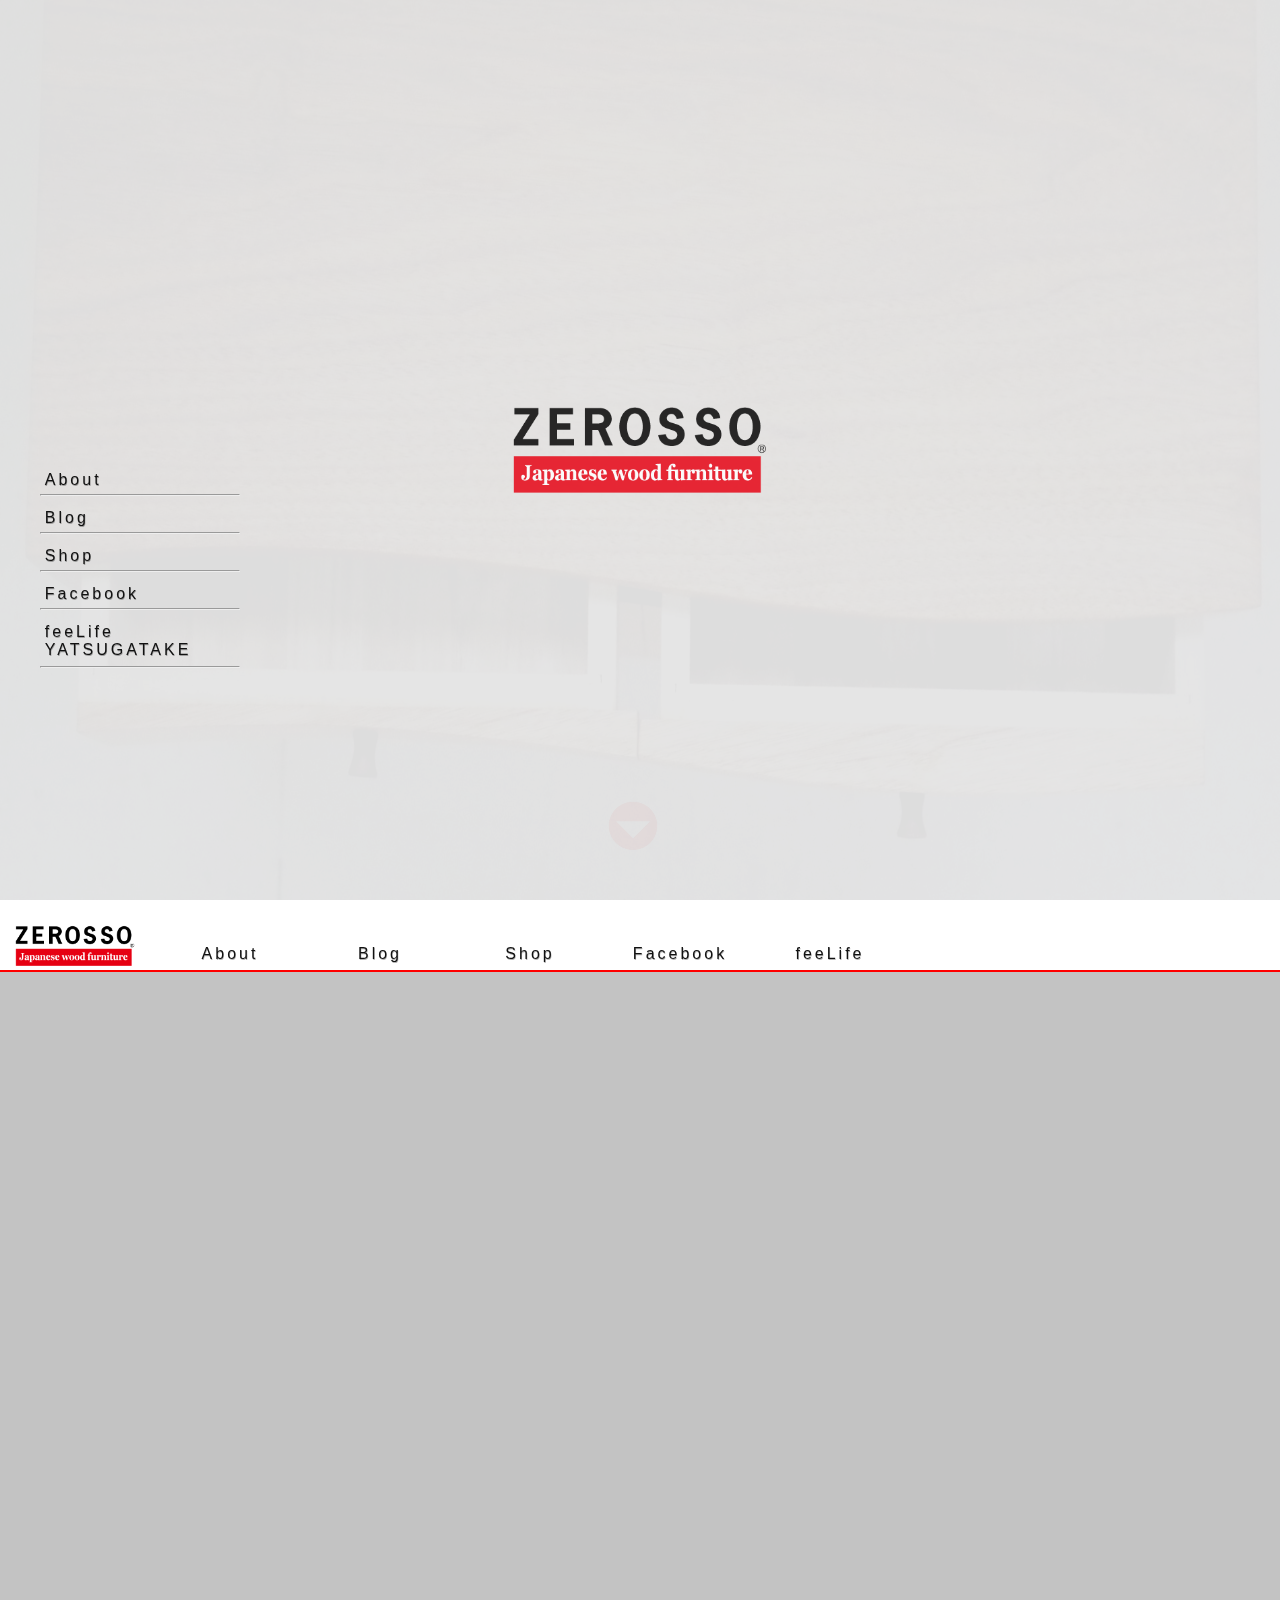
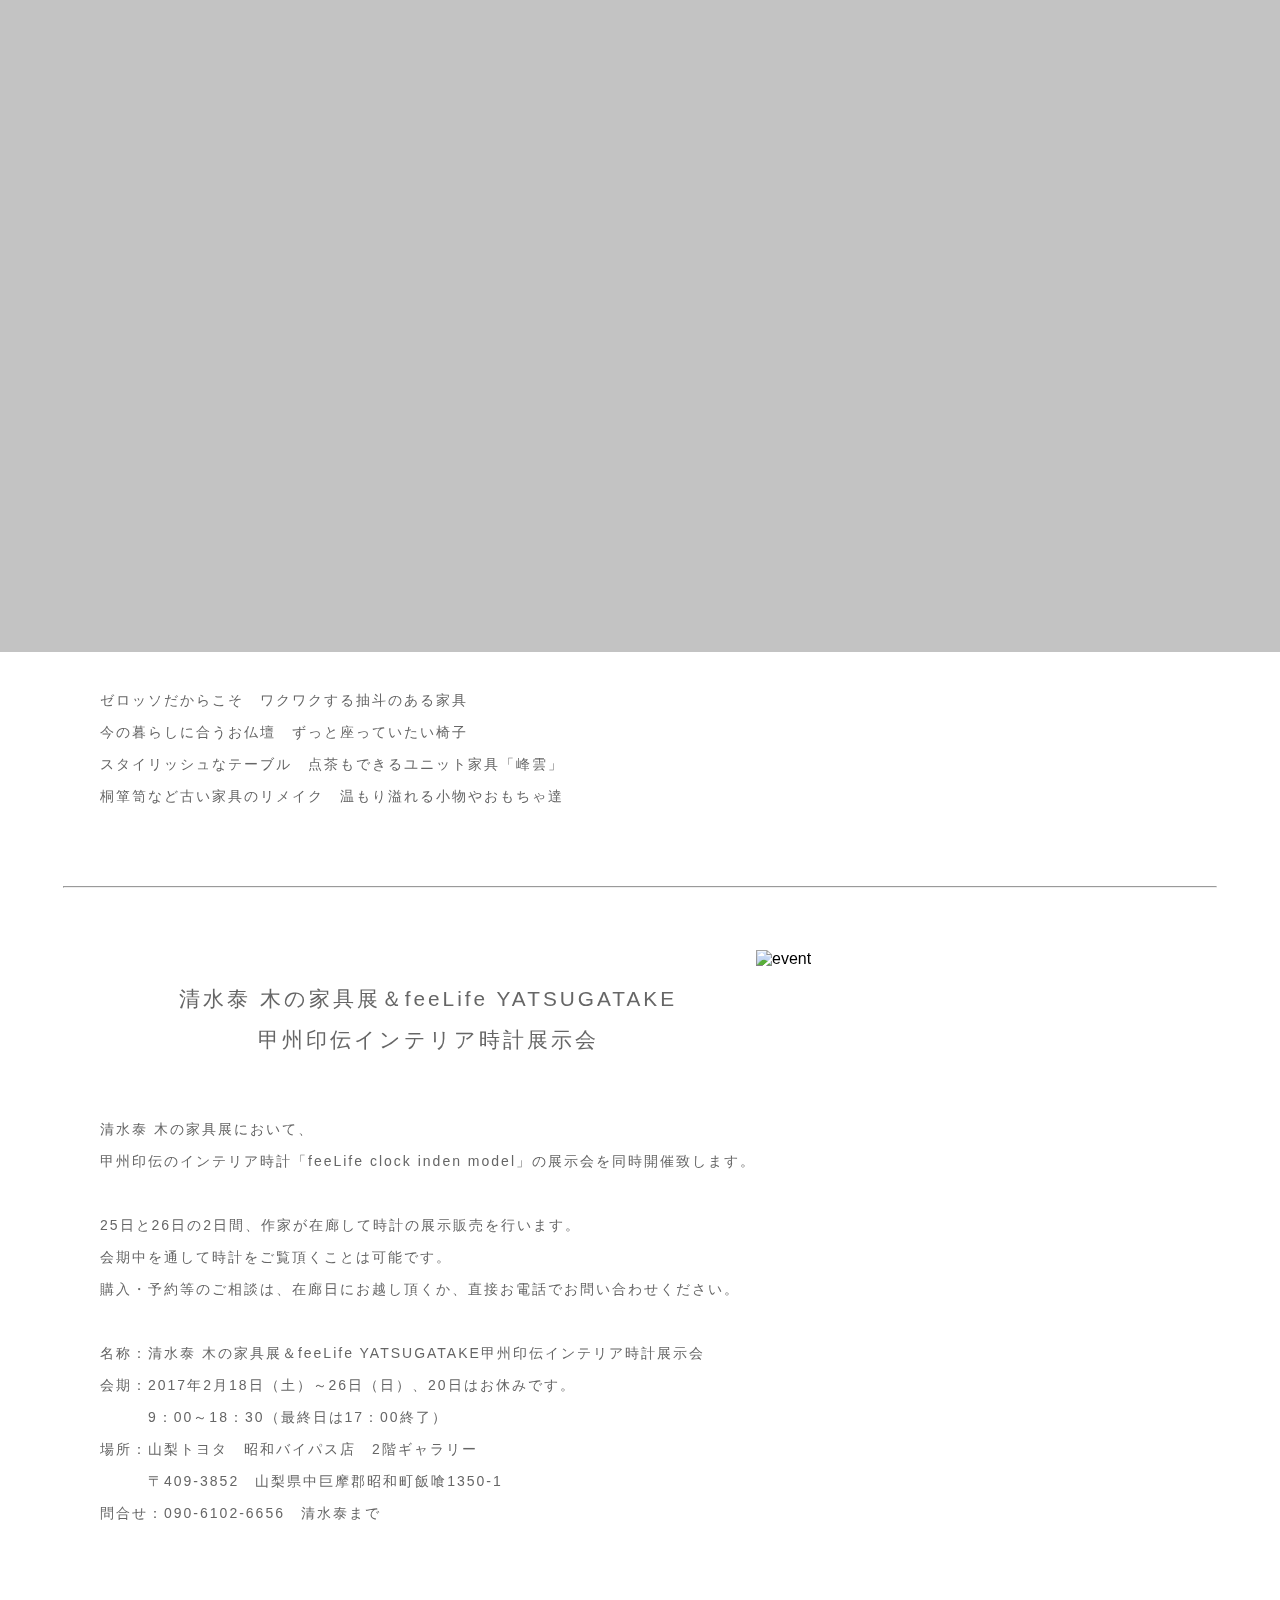
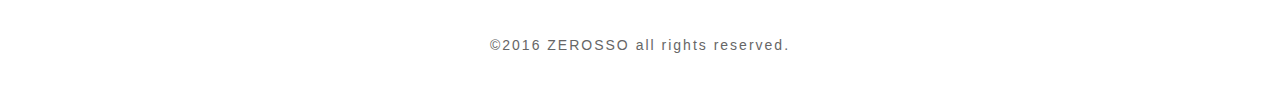
==== index_test.html @ fc225043 "new projects zerosso" ====
<!DOCTYPE html>
<html lang="ja">
<head>
  <meta charset="utf-8">
  <meta name="viewport" content="width=device-width,initial-scale=1" />
  <meta name="Keywords" content="ゼロッソ,ZEROSSO,zerosso,清水泰,お仏壇,時計,抽斗,お茶,八ヶ岳,長野県,家具,引き出し,ファニチャー,Furniture,木製,ウッド,ハンドメイド,オリジナル,1点物,特注家具" />
  <meta name="description" content="ZEROSSO Japanese Wood Furniture" />
  <title>ZEROSSO Japanese Wood Furniture</title>

  <!--[if lt IE 9] IE CSS3対応用 -->
  <script src="http://css3-mediaqueries-js.googlecode.com/svn/trunk/css3-mediaqueries.js"></script>
  <!--[endif]-->
  <link rel="stylesheet" type="text/css" href="http://yui.yahooapis.com/3.6.0/build/cssreset-min.css" />
  <link rel="stylesheet" type="text/css" href="./css/style.css" />
  <link rel="stylesheet" type="text/css" href="./css/animate.css" />
</head>

<body>
  <header>
    <ul class="top-menu">
      <li><a class="menu-item" href="#.about">About</a></li>
<hr />
      <li><a class="menu-item" href="http://yasushi-furniture.seesaa.net/">Blog</a></li>
<hr />
      <li><a class="menu-item" href="https://zerosso.thebase.in/">Shop</a></li>
<hr />
      <li><a class="menu-item" href="https://www.facebook.com/Zerosso/">Facebook</a></li>
<hr />
      <li style="height: 40px;"><a class="menu-item" href="http://www.feelife.net/">feeLife<br />YATSUGATAKE</a></li>
<hr />
    </ul>
  </header>

  <main>
    <div class="fixed-bg bg-top">
      <img data-original="./img/img-logo-zerosso.png" alt="zerosso logo" class="top-logo short-lazy" />
      <img data-original="./img/img-top-2.jpg" alt="Top Image" class="top-img super-lazy" />
    </div>
    <div class="arrow-down">
      <a href="#.about"><img data-original="./img/arrow-down.png" alt="下へ" class="super-lazy"></a>
    </div>

    <div id="fixedBox" class="nav">
      <img src="./img/img-logo-zerosso.png" alt="zerossologo" class="fixed-menu-logo" />
      <ul class="fixed-menu">
        <li><a class="menu-item" href="#.about">About</a></li>
        <li><a class="menu-item" href="http://yasushi-furniture.seesaa.net/">Blog</a></li>
        <li><a class="menu-item" href="https://zerosso.thebase.in/">Shop</a></li>
        <li><a class="menu-item" href="https://www.facebook.com/Zerosso/">Facebook</a></li>
        <li><a class="menu-item" href="http://www.feelife.net/">feeLife</a></li>
      </ul>
    </div>

    <div class="about">
      <img data-original="./img/img-yatsugatake.jpg"  width="100%" alt="yatsugatake" class="lazy">
      <div class="contents">
        <p>ゼロッソだからこそ　ワクワクする抽斗のある家具</p>
        <p>今の暮らしに合うお仏壇　ずっと座っていたい椅子</p>
        <p>スタイリッシュなテーブル　点茶もできるユニット家具「峰雲」</p>
        <p>桐箪笥など古い家具のリメイク　温もり溢れる小物やおもちゃ達</p>
      </div>
      <hr style="width: 90%;" />
      <div class="flex_two">
        <div class="news_left">
          <h4>清水泰 木の家具展＆feeLife YATSUGATAKE<br />甲州印伝インテリア時計展示会</h4>
          <br />
          <p>清水泰 木の家具展において、</p>
          <p>甲州印伝のインテリア時計「feeLife clock inden model」の展示会を同時開催致します。</p>
          <br />
          <p>25日と26日の2日間、作家が在廊して時計の展示販売を行います。</p>
          <p>会期中を通して時計をご覧頂くことは可能です。</p>
          <p>購入・予約等のご相談は、在廊日にお越し頂くか、直接お電話でお問い合わせください。</p>
          <br />
          <p>名称：清水泰 木の家具展＆feeLife YATSUGATAKE甲州印伝インテリア時計展示会</p>
          <p>会期：2017年2月18日（土）～26日（日）、20日はお休みです。</p>
          <p>　　　9：00～18：30（最終日は17：00終了）</p>
          <p>場所：山梨トヨタ　昭和バイパス店　2階ギャラリー</p>
          <p>　　　〒409-3852　山梨県中巨摩郡昭和町飯喰1350-1</p>
          <p>問合せ：090-6102-6656　清水泰まで</p>
        </div>
        <div class="news_right">
          <img src="./img/img-news_170218_2.jpg" alt="event">
        </div>
      </div>
    </div>

    <div class="">
    </div>

    <footer>
      <p class="footer">&copy;2016 ZEROSSO all rights reserved.</p>
    </footer>

  </main>

  <script type="text/javascript" src="./js/jquery-1.11.3.min.js"></script>
  <script type="text/javascript" src="./js/jquery-2.1.4.min.js"></script>
  <script type="text/javascript" src="./js/jquery.lazyload.min.js"></script>
  <script type="text/javascript" src="./js/jquery.lettering.js"></script>
  <script type="text/javascript" src="./js/jquery.textillate.js"></script>
  <script type="text/javascript" src="./js/jquery.arbitrary-anchor.js"></script>
  <script type="text/javascript" src="./js/iscroll.js"></script>
  <script>
  $(function(){
     // #で始まるアンカーをクリックした場合に処理
     $('a[href^=#]').click(function() {
        // スクロールの速度
        var speed = 1000; // ミリ秒
        // アンカーの値取得
        var href= $(this).attr("href");
        // 移動先を取得
        var target = $(href == "#" || href == "" ? 'html' : href);
        // 移動先を数値で取得
        var position = target.offset().top;
        // スムーススクロール
        $('body,html').animate({scrollTop:position}, speed, 'swing');
        return false;
     });
  });
  </script>
  <script>
    $( function() {
    	$( 'img.short-lazy' ).lazyload( {
        threshold: 0,			// 0pxの距離まで近づいたら表示する
  	    effect: "fadeIn",		// じわじわっと表示させる
        effect_speed: 1000 ,		// 1秒かけて表示させる
      });
    });
  </script>
  <script>
    $( function() {
    	$( 'img.lazy' ).lazyload( {
        threshold: 0,			// 0pxの距離まで近づいたら表示する
  	    effect: "fadeIn",		// じわじわっと表示させる
        effect_speed: 2500 ,		// 2.5秒かけて表示させる
      });
    });
  </script>
  <script>
    $( function() {
      $( 'img.super-lazy' ).lazyload( {
        threshold: 0,			// 0pxの距離まで近づいたら表示する
        effect: "fadeIn",		// じわじわっと表示させる
        effect_speed: 6000 ,		// 6秒かけて表示させる
      });
    });
  </script>
  <script>
    $( function() {
      $( 'img.hyper-lazy' ).lazyload( {
        threshold: 0,			// 0pxの距離まで近づいたら表示する
        effect: "fadeIn",		// じわじわっと表示させる
        effect_speed: 10000 ,		// 10秒かけて表示させる
      });
    });
  </script>
  <script>
    if(!navigator.userAgent.match(/(iPhone|iPad|iPod|Android)/)) {
      //ここに書いた処理はスマホ閲覧時は無効となる
      $(function(){
        $('a img').hover(function(){
          $(this).attr('src', $(this).attr('src').replace('_off', '_on'));
            }, function(){
            if (!$(this).hasClass('currentPage')) {
              $(this).attr('src', $(this).attr('src').replace('_on', '_off'));
            }
        });
      });
    }
  </script>
  <script>
    var linkTouchStart = function(){
        thisAnchor = $(this);
        touchPos = thisAnchor.offset().top;
        //タッチした瞬間のa要素の、上からの位置を取得。
        moveCheck = function(){
            nowPos = thisAnchor.offset().top;
            if(touchPos == nowPos){
                thisAnchor.addClass("hover");
                //タッチした瞬間と0.1秒後のa要素の位置が変わっていなければ hover クラスを追加。
                //リストなどでa要素が並んでいるときに、スクロールのためにタッチした部分にまでhover効果がついてしまうのを防止している。
            }
        }
        setTimeout(moveCheck,100);
        //0.1秒後にmoveCheck()を実行。
    }
    var linkTouchEnd = function(){
        thisAnchor = $(this);
        hoverRemove = function(){
            thisAnchor.removeClass("hover");
        }
        setTimeout(hoverRemove,500);
        //0.5秒後にhoverRemove()を実行。
        //指を離した瞬間にhover効果を切るよりも、要素が変化した手応えを表現できる。
    }
    /* タッチイベントで上記の関数を呼び出す */
    $(document).on('touchstart','a',linkTouchStart);
    //a要素をタッチ、もしくはマウスクリックしたらlinkTouchStart()を実行。
    $(document).on('touchend','a',linkTouchEnd);
    //a要素から指を離す、もしくはクリックを終えたらlinkTouchEnd()を実行。
  </script>
  <script>
    $(function () {
      $('.textFadeIn').textillate({
        // ループのオンオフ、falseの場合、outは発動しない
        loop: false,

        // テキストが置き換えられるまでの表示時間
        minDisplayTime: 100,

        // 遅延時間
        initialDelay: 800,

        // アニメーションが自動的にスタートするかどうか
        autoStart: true,

        // フェードインのエフェクトの詳細設定
        in: {
          // エフェクトの名前（animate.cssをご参照下さい）
          effect: 'fadeInDown',

          // 遅延時間の指数
          delayScale: 1.5,

          // 文字ごとの遅延時間
          delay: 300,

          // trueにすることでアニメーションをすべての文字に同時に適用される
          sync: false,

          // trueにすることで文字を順番にではなく、ランダムに入ってくるようにする
          // (注：syncがtrueの場合は無効になる)
          shuffle: false,
        },
      });
    })
  </script>
  <script>
    $(function () {
      $('.textFadeIn2').textillate({
        // ループのオンオフ、falseの場合、outは発動しない
        loop: false,

        // テキストが置き換えられるまでの表示時間
        minDisplayTime: 100,

        // 遅延時間
        initialDelay: 800,

        // アニメーションが自動的にスタートするかどうか
        autoStart: true,

        // フェードインのエフェクトの詳細設定
        in: {
          // エフェクトの名前（animate.cssをご参照下さい）
          effect: 'fadeInDown',

          // 遅延時間の指数
          delayScale: 1.5,

          // 文字ごとの遅延時間
          delay: 300,

          // trueにすることでアニメーションをすべての文字に同時に適用される
          sync: true,

          // trueにすることで文字を順番にではなく、ランダムに入ってくるようにする
          // (注：syncがtrueの場合は無効になる)
          shuffle: false,
        },
      });
    })
  </script>
  <script>
    jQuery(function($) {
      var nav = $('#fixedBox'),
      offset = nav.offset();
      $(window) .scroll(function () {
        if($ (window) .scrollTop() > offset.top) {
          nav.addClass('fixed');
        }
        else {
          nav.removeClass('fixed');
        }
      });
    });
  </script>

</body>
</html>
---- css/style.css ----
html, body, main {
  width: 100%;
  height: 100%;
  margin: 0 auto;
}

/*************** フォント ***************/
@font-face {

}

body {
  font-family: Helvetica,'Meiryo UI','Meiryo','Hiragino Maru Gothic Pro',verdana,arial,sans-serif;
}

/*************** 文字 ***************/
h1 {
  color: #666;
  font-size: 12em;
  font-weight: lighter;
  margin: 0 auto;
  text-align: center;
  text-shadow: 3px 3px 4px rgba(0, 0, 0, 0.3);
}

h2 {
  color: #666;
  font-size: 2em;
  font-weight: lighter;
  letter-spacing: 0.3em;
  margin: 0 auto 50px;
  text-align: center;
  text-shadow: 2px 2px 3px rgba(0, 0, 0, 0.3);
}

h3 {
  color: #444;
  font-size: 1.1em;
  font-weight: lighter;
  letter-spacing: 2px;
  line-height: 2em;
  margin: 0;
}

h4 {
  color: #666;
  font-size: 1.3em;
  font-weight: lighter;
  letter-spacing: 3px;
  line-height: 200%;
  text-align: center;
}

h5 {
  color: #444;
  font-size: 14px;
  font-weight: lighter;
  letter-spacing: 2px;
  line-height: 1.2em;
}

p {
  color: #666;
  font-size: 14px;
  letter-spacing: 2px;
}

a {
  color: rgba(255, 0, 0, 0.7);
  display: inline-block;
  letter-spacing: 3px;
  text-shadow: .5px .5px .5px rgba(0, 0, 0, 0.3);
  text-decoration: none;
  -webkit-transition: 0.5s;
  -moz-transition: 0.5s;
  -o-transition: 0.5s;
  -ms-transition: 0.5s;
  transition: 0.5s;
}

img {
  width: 100%;
}

.line {
  width: 92%;
}


/* スクリーンワイド 768px以下 iPad等 */
/* スクリーンワイド 480px以下 iPhoneランドスケープ 等 */
@media screen and (max-width: 768px) {
  a:hover {
    filter:alpha(opacity=80);
    opacity:0.8;
  }

  a:hoverRemove {
    filter:alpha(opacity=100);
    opacity:1;
  }

}

/* スクリーンワイド 768px以下 iPad等 */
@media screen and (max-width: 768px) {
  h1 {
    font-size: 4em;
  }

  h2,
  h3 {
    font-size: 12px;
  }

  h4 {
    font-size: 16px;
  }

  h5,
  p {
    font-size: 9px;
  }
}

/* スクリーンワイド 480px以下 iPhoneランドスケープ 等 */
@media screen and (max-width: 480px) {
  h1 {
    font-size: 4em;
  }

  h2,
  h3 {
    font-size: 1em;
    letter-spacing: 0;
  }

  h4 {
    font-size: 16px;
  }

  h5,
  p {
    font-size: 12px;
    letter-spacing: 1px;
  }
}

.clear {
  clear: both;
}

/************ 固定背景 ************/
.fixed-bg {
  background-size: cover;
  background-attachment: fixed;
  background-repeat: no-repeat;
  background-position: center center;
  min-height: 100%;
  max-width: 100%;
  margin-bottom: 20px;
}

.fixed-bg.bg-top {
  background-color: rgba(0,0,0,0.1);
/*
  background-image: url('../img/img-top-1.jpg');
*/
  color: #000000;
}

.fixed-bg_smp {
  display: none;
}

.top-img {
  min-height: 100%;
  max-width: 100%;
  position: absolute;
  top: 0;
  left: 0;
  z-index: -1;
}

.top-logo {
  width: 20%;
  position: absolute;
  top: 45%;
  left: 40%;
  right: 40%;
  bottom: 45%;
}

/*************** メニュー ***************/
.top-menu {
  width: 200px;
  list-style: none;
  position: absolute;
  top: 50%;
  left: 0;
}

.top-menu li {
  width: 100%;
  height: 20px;
  margin: 0;
}

.top-menu a {
  background-image: linear-gradient(to right, rgba(0, 0, 0, 0.0) 50%, rgba(255, 0, 0, 0.7) 50%);
  background-position: 0 0;
  background-size: 200% auto;
  color: #111;
  transition: .3s;
  padding: .3em;
}

.top-menu a:hover {
  color: #fff;
  background-position: -100% 0;
  width: 190px;
}

.nav {
  width: 100%;
  height: 50px;
  background-color: rgba(255, 255, 255, 0.8);
  border-bottom: solid 2px red;
  margin: 0;
}

.fixed {
  position: fixed;
  top: 0;
  width: 100%;
  z-index: 10000;
}

.fixed-menu {
  width: 100%;
  list-style: none;
  margin: 0;
}

.fixed-menu li {
  width: 150px;
  float: left;
  text-align: center;
  padding: 25px 0 0 0;
}

.fixed-menu a {
  color: #111;
}

.fixed-menu-logo {
  width: 120px;
  float: left;
  padding: 5px 0 0 15px;
  margin-right: 20px;
}

@keyframes vertical {
    0% { transform: translatey( -20px); }
  100% { transform: translatey( 0px); }
}

.arrow-down {
  width: 50px;
  animation: vertical 0.8s ease-in-out infinite alternate;
  position: absolute;
  bottom: 5%;
  left: 47.5%;
  right: 47.5%;
}

.arrow-down img {
  width: 100%;
}

/* スクリーンワイド 768px以下 */
@media screen and (max-width: 768px) {
  .fixed-bg {
    display: none;
  }

  .fixed-bg_smp {
    display: block;
    background-size: cover;
    background-attachment: fixed;
    background-repeat: no-repeat;
    background-position: center center;
    min-height: 100%;
    max-width: 100%;
  }

  .top-menu {
    width: 50%;
    top: 10%;
    margin-left: -10px;
  }
}

/*************** TOP画面 ***************/
main {
  width: 100%;
}

.about {
  margin: 0 auto 100px;
  width: 100%;
}

.contents {
  margin: 36px 100px 80px;
}

.flex_65 {
  width: 64%;
  margin: 0 auto;
  align-items: flex-start;
}

.flex_50 {
  width: 49%;
  margin: 0 auto;
  align-items: flex-start;
}

.flex_35 {
  width: 34%;
  margin: 0 auto;
  align-items: flex-start;
}

.flex_two {
  display: flex;
  margin: 62px 100px 80px;
}

.m-left {
  margin-left: 50px;
}

.info {
  width: 90%;
  margin: 0 auto;
}

.info-top {
  width: 80%;
  margin: 40px auto 0;
}

.info-top:first-letter,
.info h3:first-letter {
  color: #fff;
  background-color: #ff3300;
  font-size: 3em;
  float: left;
  line-height: 1;
  margin: 0 10px 0 0;
  padding: .2em .25em .2em .18em;
  width: 48px;
  height: 48px;
}

/* スクリーンワイド 768px以下 iPad等 */
@media screen and (max-width: 768px) {
  .top2,
  .about,
  .contents {
    margin: 0 auto;
  }

  .flex_two {
    display: inline;
  }

  .nav {
    display: none;
  }

  .m-left {
    margin-left: 0;
  }

  .info {
    width: 100%;
    margin: 0 auto;
  }

  .contents,
  .flex_65,
  .flex_50,
  .flex_35,
  .info,
  .info-top {
    width: 90%;
    margin: 0 auto;
    font-feature-settings: "palt";
  }
}


/*************** フッター ***************/
footer {
  background-color: #fff;
  width: 100%;
  height: 50px;
  position: relative;
  text-align: center;
  vertical-align: middle;
}

/* スクリーンワイド 768px以下 iPad等 */
/* スクリーンワイド 480px以下 iPhoneランドスケープ 等 */
@media screen and (max-width: 768px) {
  footer {
    clear: both;
    height: 50px;
    text-align: center;
    vertical-align: middle;
  }

  .footer {
    font-size: 6px;
  }
}
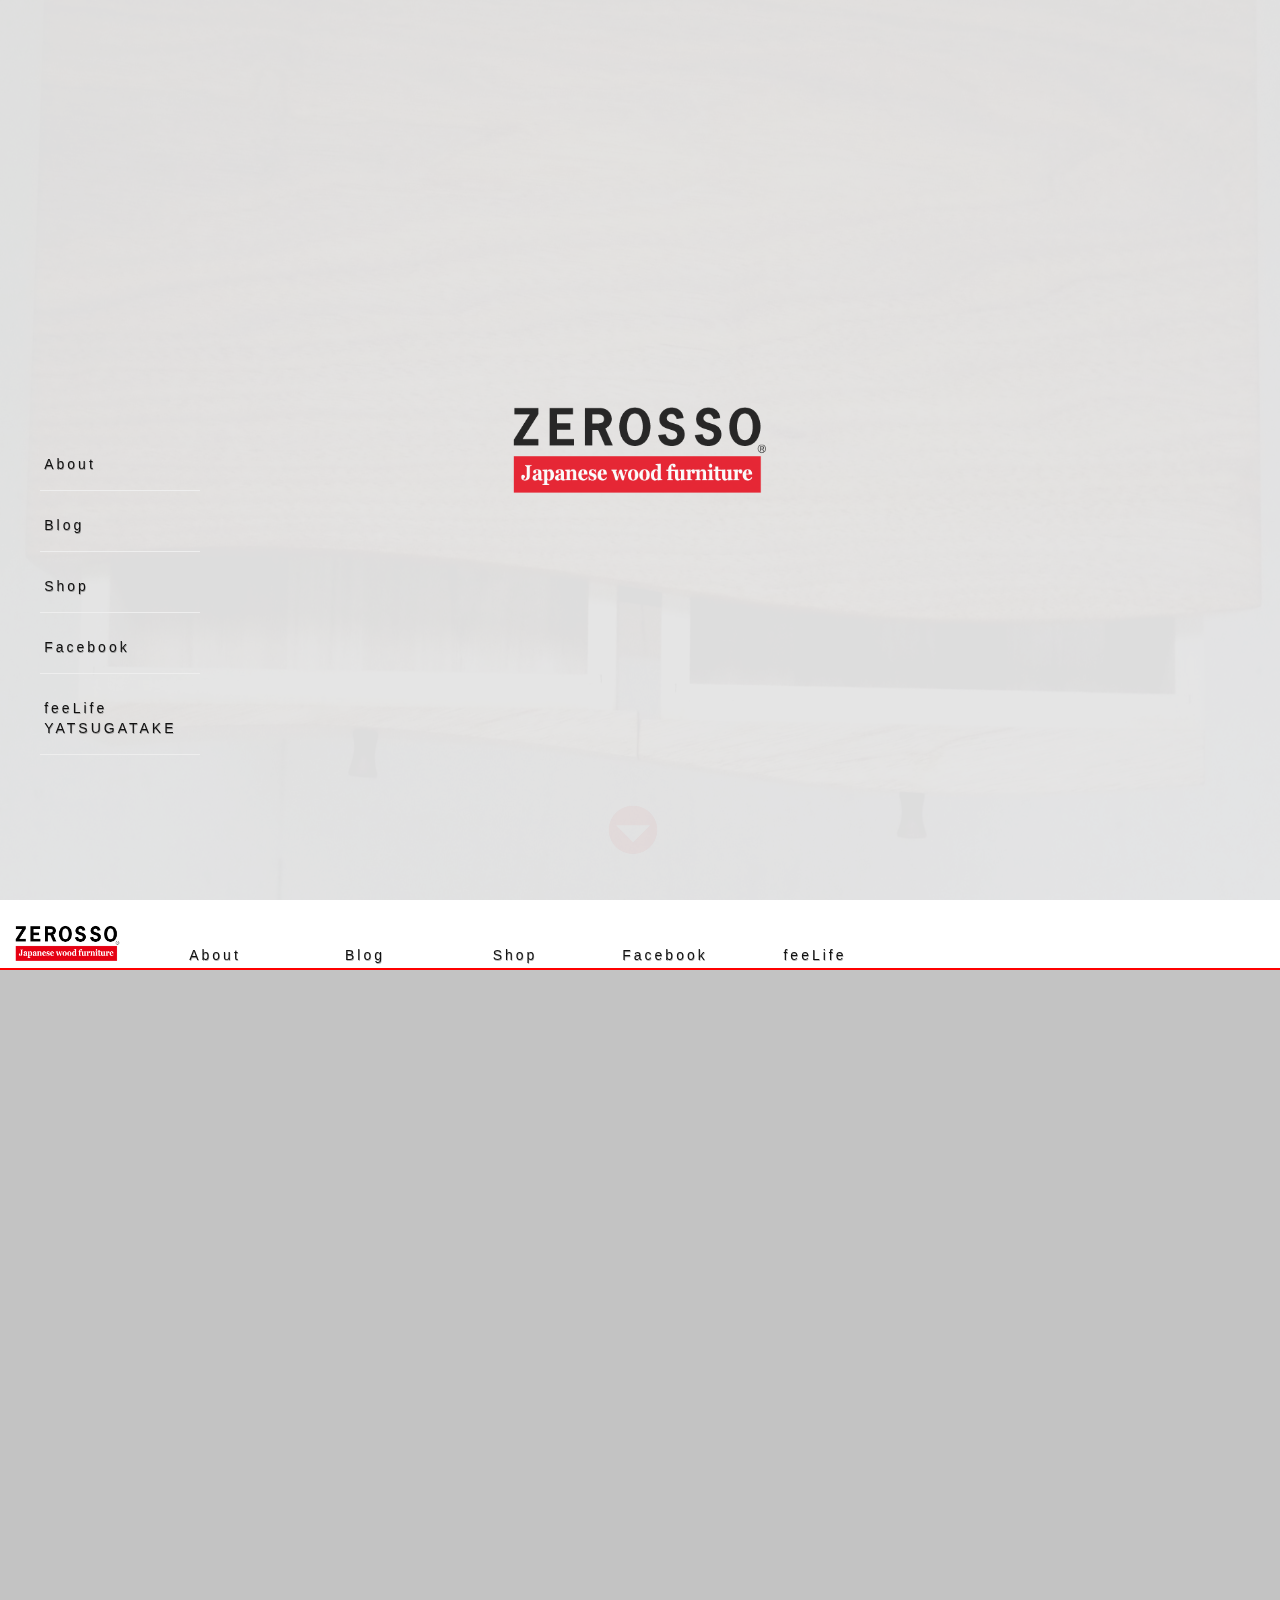
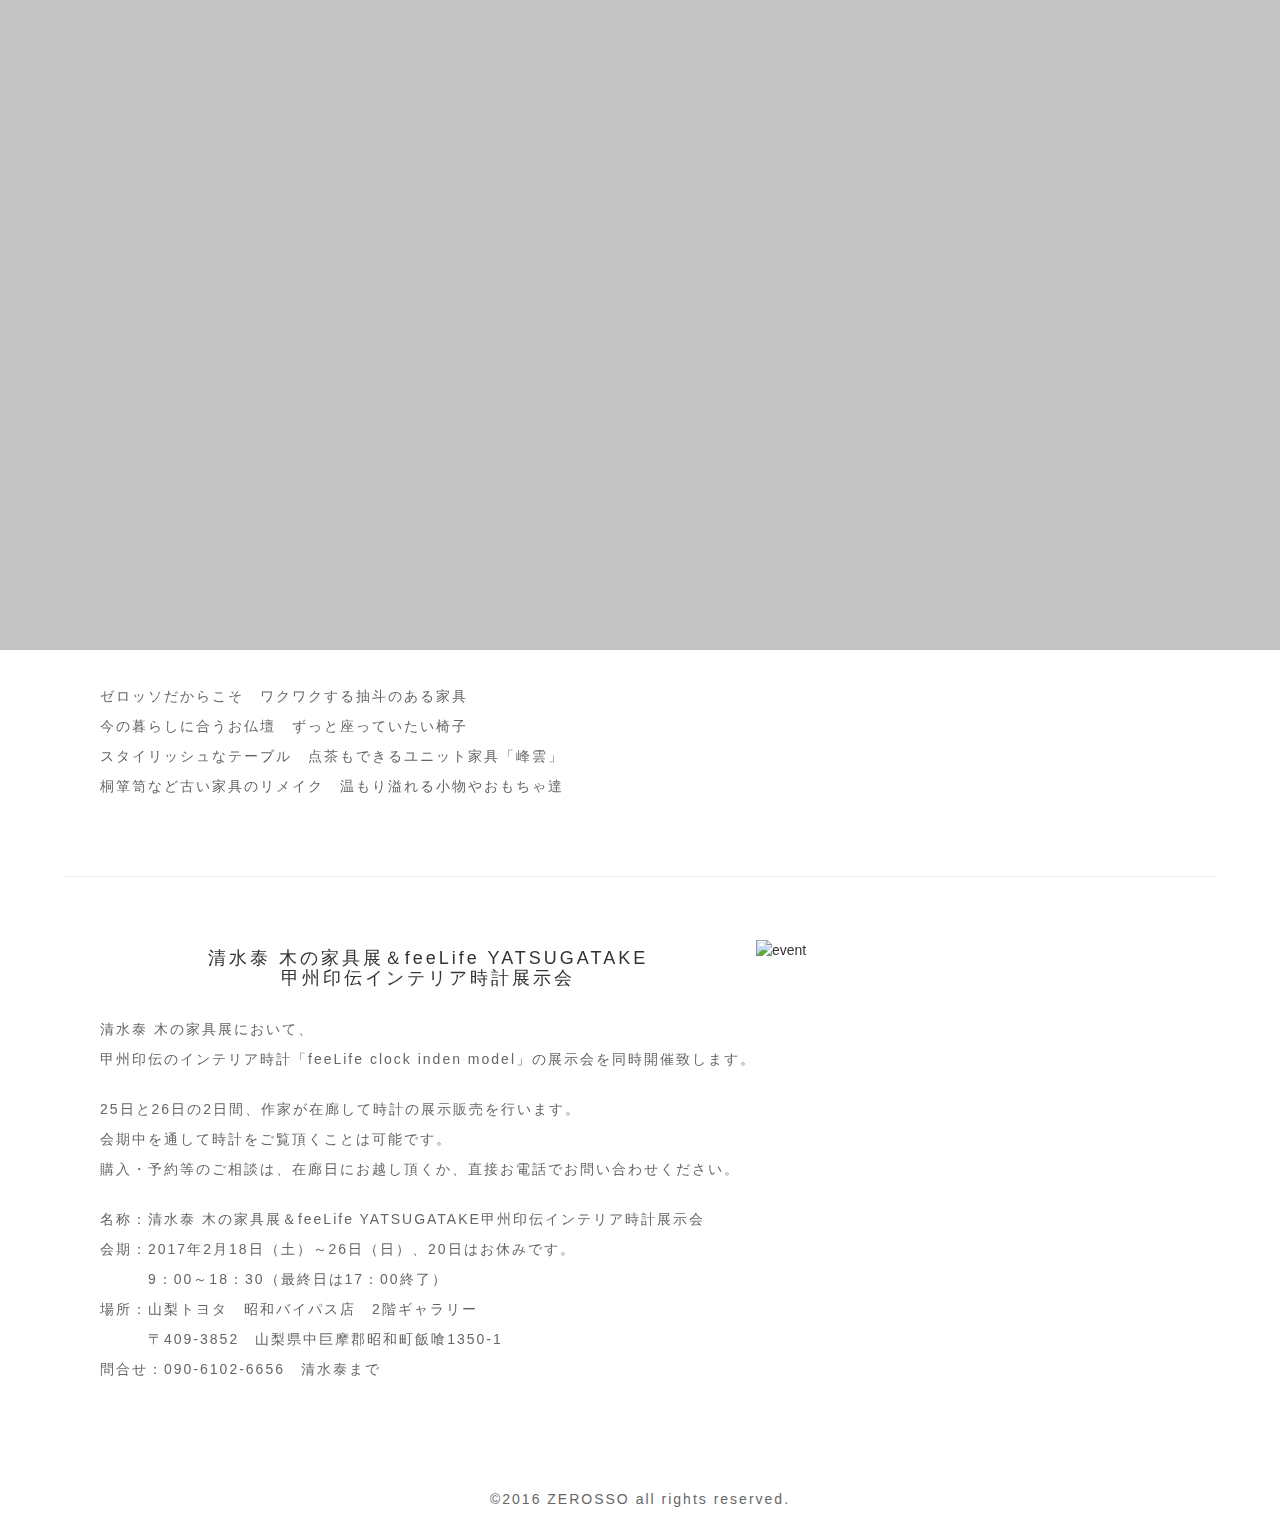
==== commit 762e79c1: "Add 新規展示会イベントの更新" ====
--- a/index_test.html
+++ b/index_test.html
@@ -13,21 +13,26 @@
   <link rel="stylesheet" type="text/css" href="http://yui.yahooapis.com/3.6.0/build/cssreset-min.css" />
   <link rel="stylesheet" type="text/css" href="./css/style.css" />
   <link rel="stylesheet" type="text/css" href="./css/animate.css" />
+  <link href="//maxcdn.bootstrapcdn.com/bootstrap/3.3.6/css/bootstrap.min.css" rel="stylesheet">
+  <!--[if lt IE 9]>
+    <script src="js/html5shiv.min.js"></script>
+    <script src="js/respond.min.js"></script>
+  <![endif]-->
 </head>
 
 <body>
   <header>
     <ul class="top-menu">
       <li><a class="menu-item" href="#.about">About</a></li>
-<hr />
+      <hr class-"menu_line" />
       <li><a class="menu-item" href="http://yasushi-furniture.seesaa.net/">Blog</a></li>
-<hr />
+      <hr class-"menu_line" />
       <li><a class="menu-item" href="https://zerosso.thebase.in/">Shop</a></li>
-<hr />
+      <hr class-"menu_line" />
       <li><a class="menu-item" href="https://www.facebook.com/Zerosso/">Facebook</a></li>
-<hr />
+      <hr class-"menu_line" />
       <li style="height: 40px;"><a class="menu-item" href="http://www.feelife.net/">feeLife<br />YATSUGATAKE</a></li>
-<hr />
+      <hr class-"menu_line" />
     </ul>
   </header>
 
@@ -100,6 +105,7 @@
   <script type="text/javascript" src="./js/jquery.textillate.js"></script>
   <script type="text/javascript" src="./js/jquery.arbitrary-anchor.js"></script>
   <script type="text/javascript" src="./js/iscroll.js"></script>
+  <script src="//maxcdn.bootstrapcdn.com/bootstrap/3.3.6/js/bootstrap.min.js"></script>
   <script>
   $(function(){
      // #で始まるアンカーをクリックした場合に処理
--- a/css/style.css
+++ b/css/style.css
@@ -218,7 +218,7 @@
 .top-menu a:hover {
   color: #fff;
   background-position: -100% 0;
-  width: 190px;
+  width: 160px;
 }
 
 .nav {
@@ -321,8 +321,20 @@
   align-items: flex-start;
 }
 
+.flex_60 {
+  width: 59%;
+  margin: 0 auto;
+  align-items: flex-start;
+}
+
 .flex_50 {
   width: 49%;
+  margin: 0 auto;
+  align-items: flex-start;
+}
+
+.flex_40 {
+  width: 39%;
   margin: 0 auto;
   align-items: flex-start;
 }
